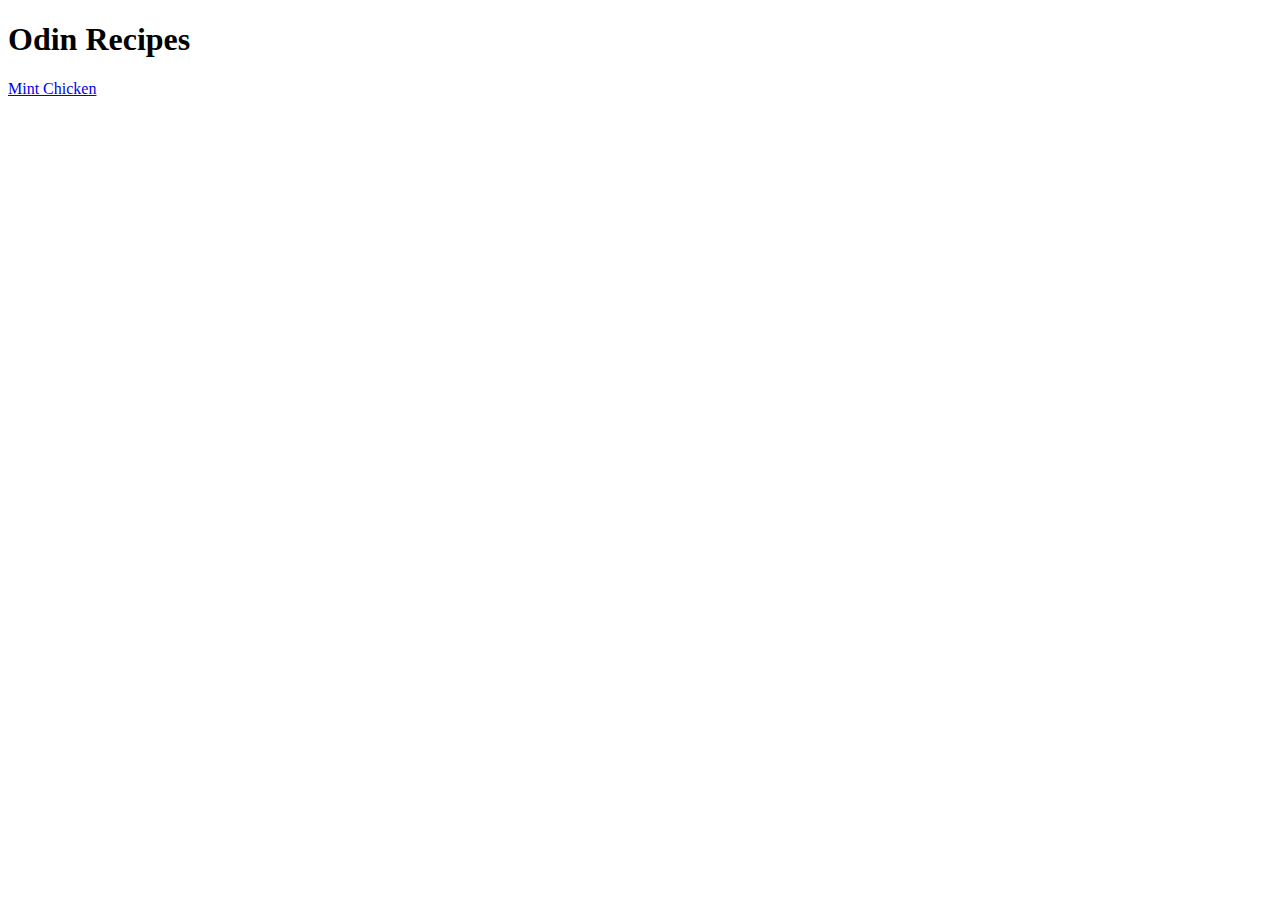
==== index.html @ 32fe3f9f "New Mint Chicken recipe" ====
<!DOCTYPE html>
<html lang="en">
<head>
    <meta charset="UTF-8">
    <meta name="viewport" content="width=<device-width>, initial-scale=1.0">
    <title>Document</title>
</head>
<body>
    <h1>
        Odin Recipes
    </h1>
    <a href="recipes/Mint_Chicken.html">Mint Chicken</a>
</body>
</html>
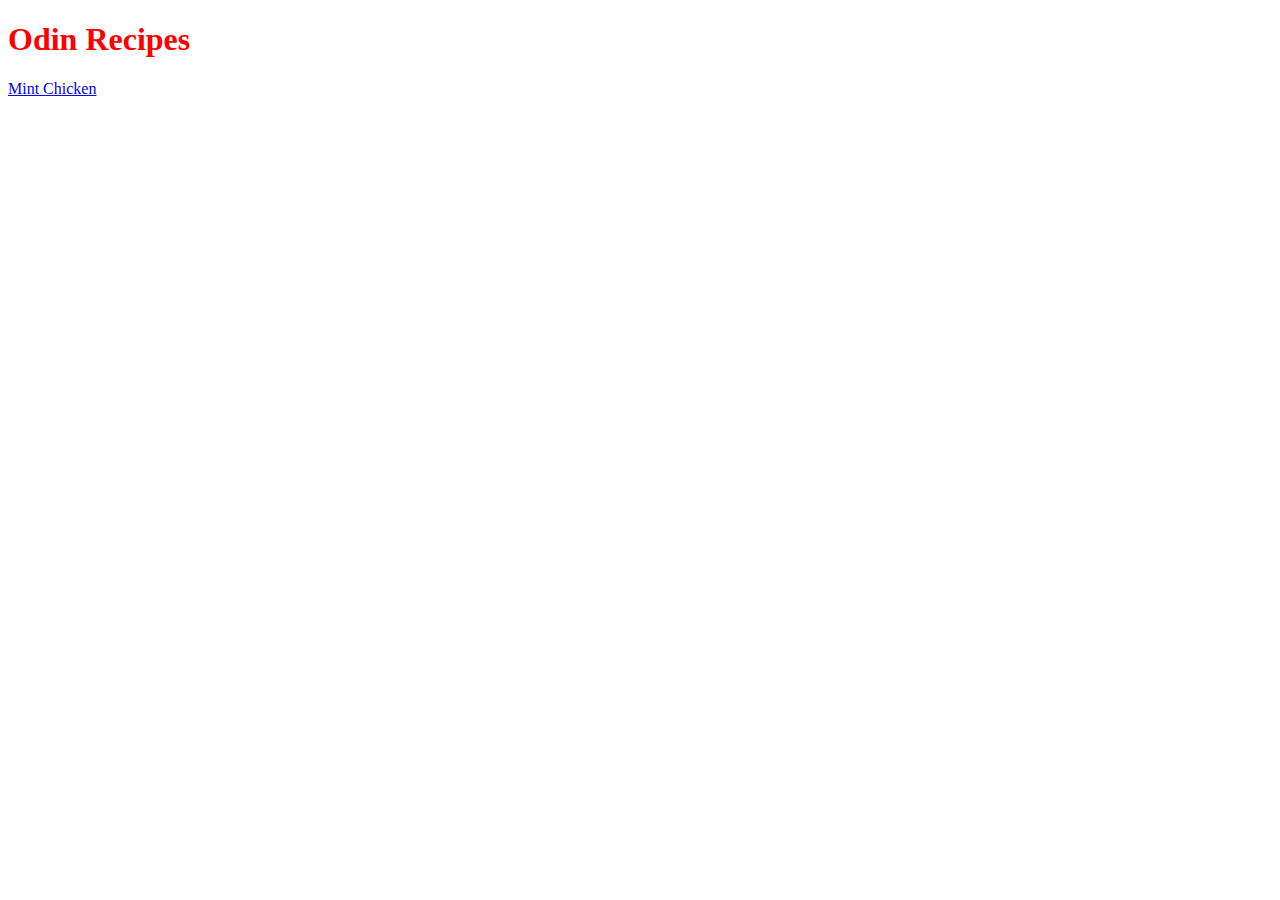
==== commit 70433d79: "New CSS file for styling" ====
--- a/index.html
+++ b/index.html
@@ -1,6 +1,7 @@
 <!DOCTYPE html>
 <html lang="en">
 <head>
+    <link rel="stylesheet" href="styles.css">
     <meta charset="UTF-8">
     <meta name="viewport" content="width=<device-width>, initial-scale=1.0">
     <title>Document</title>
--- a/styles.css
+++ b/styles.css
@@ -0,0 +1,11 @@
+h1 {
+    color : red;
+}
+div {
+    color: white;
+    background-color: black;
+}
+p {
+    color: red;
+}
+  